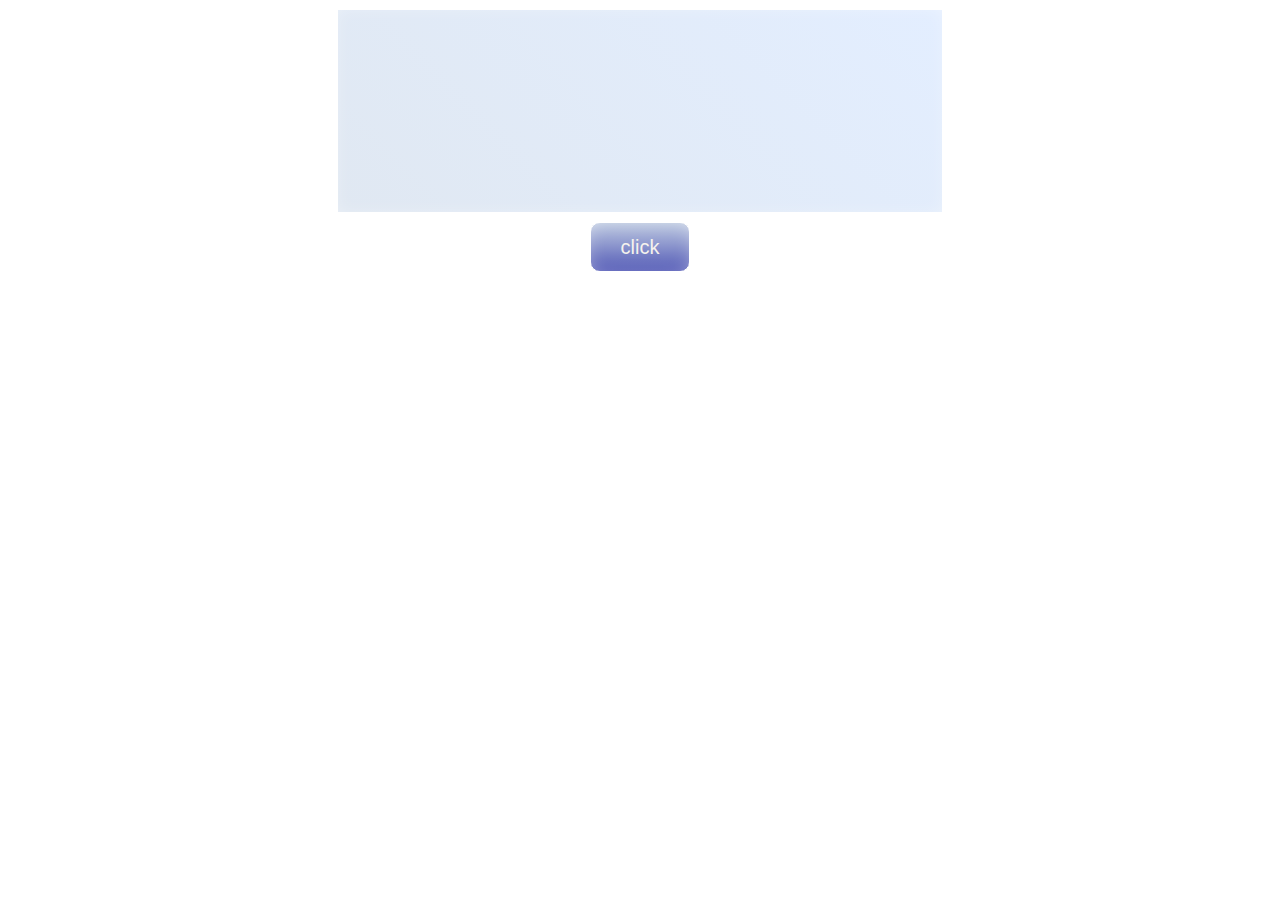
==== task3/index.html @ c7052a1f "task3 html + css" ====
<!DOCTYPE html>
<html>
    <head>
        <link rel="stylesheet" href="style.css">
    </head>
    <body>
        <section>
            <input type="number">
            <button>click</button>
            <script src="app.js"></script>
        </section>
    </body>
</html>
---- task3/style.css ----
input {
    margin: 10px auto;
    display: block;
    width: 600px;
    height: 200px;
    font-size: 100px;
    text-align: center;
    background: linear-gradient(45deg, rgb(224, 232, 242), rgb(227, 238, 255));
    box-shadow: 0px 0px 25px -13px white inset;
    border: none;
    color: white;
}

button {
    background: linear-gradient(180deg, rgb(190, 202, 225), rgb(82, 89, 182));
    width: 100px;
    height: 50px;
    border-radius: 10px;
    display: block;
    margin: 10px auto;
    border: 1px solid white;
    box-shadow: 0px 0px 25px -13px white inset;
    color: rgb(245, 242, 237);
    font-size: 20px;
}
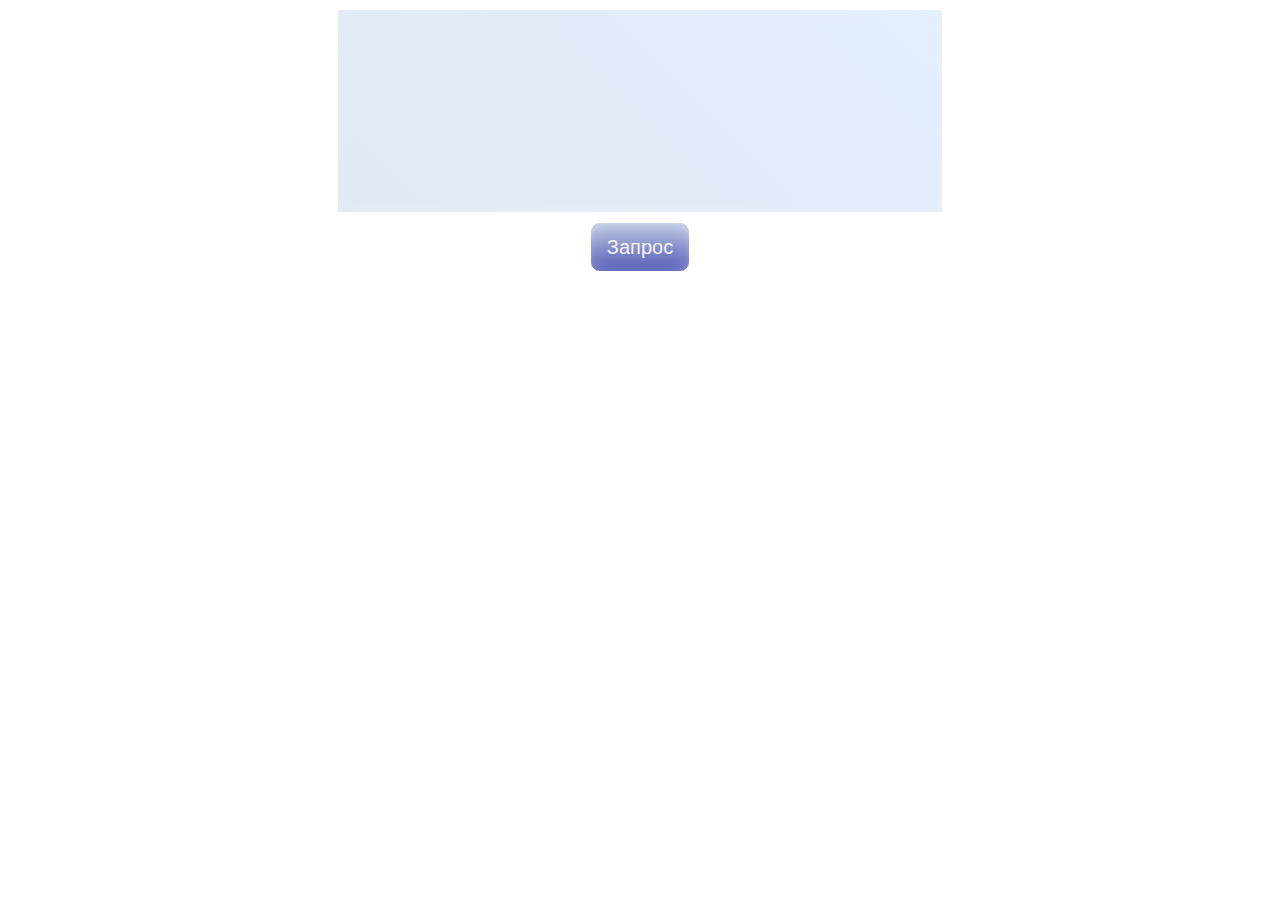
==== commit 84d006bc: "task3 is ready" ====
--- a/task3/index.html
+++ b/task3/index.html
@@ -6,8 +6,9 @@
     <body>
         <section>
             <input type="number">
-            <button>click</button>
-            <script src="app.js"></script>
+            <button>Запрос</button>
+            <div class="text"></div>
         </section>
+        <script src="app.js"></script>
     </body>
-</html>+</html>
--- a/task3/style.css
+++ b/task3/style.css
@@ -22,4 +22,20 @@
     box-shadow: 0px 0px 25px -13px white inset;
     color: rgb(245, 242, 237);
     font-size: 20px;
+}
+
+.text {
+    text-align: center;
+    color: tomato;
+}
+
+.picture {
+    margin: auto;
+    width: 300px;
+}
+
+.picture-image {
+    display: block;
+    width: 300px;
+    height: 200px;
 }